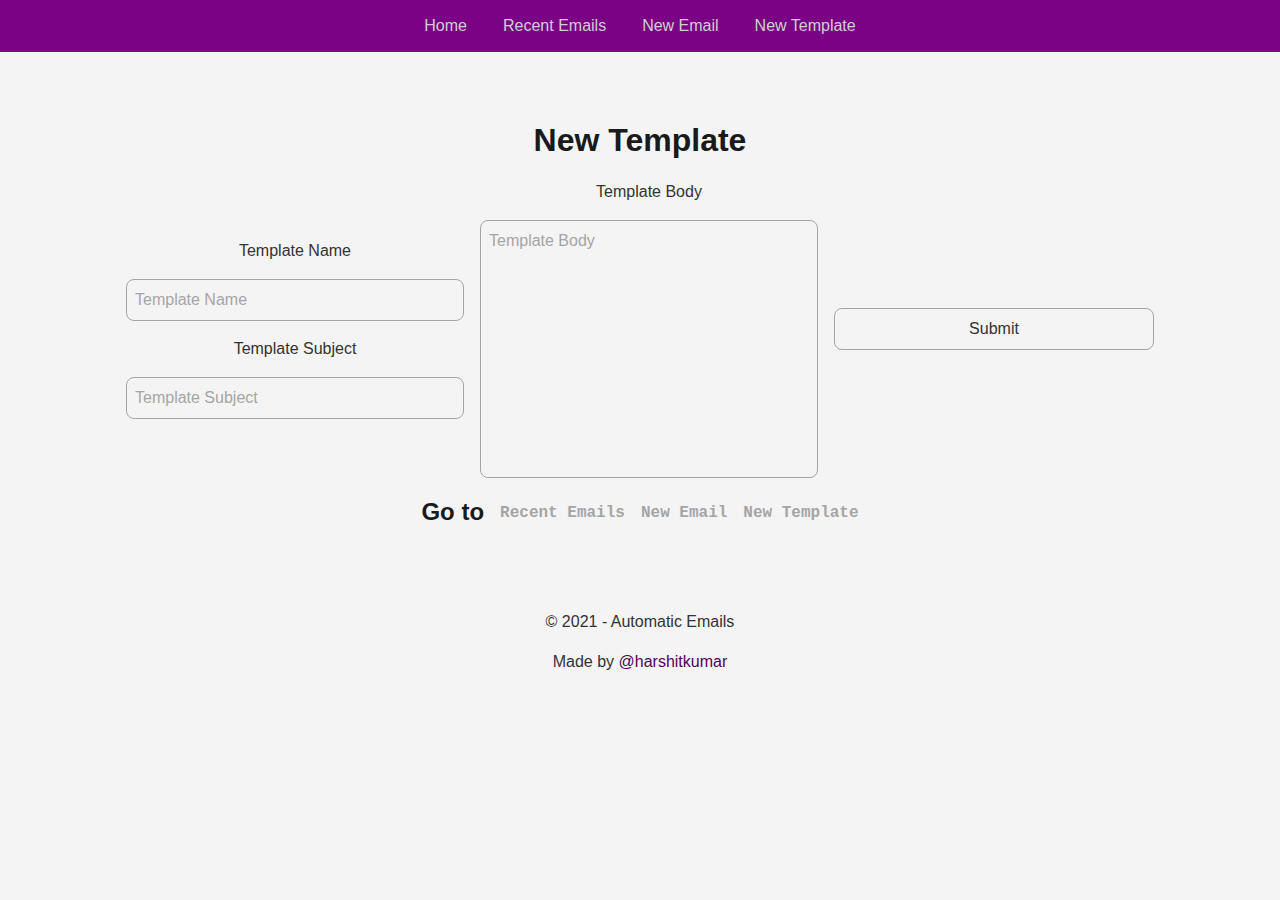
==== newtemplate.html @ 282c034e ":out of ideas for the message:" ====
<!DOCTYPE html>
<html lang="en">
<head>
    <meta charset="UTF-8">
    <meta http-equiv="X-UA-Compatible" content="IE=edge">
    <meta name="viewport" content="width=device-width, initial-scale=1.0">
    <title>New Template</title>
    <link rel="stylesheet" href="styles/style.css">
</head>
<body>
    <main>
        <nav>
            <ul>
                <a href="index.html"><li class="nav-item">Home</li></a>
                <a href="recent.html"><li class="nav-item">Recent Emails</li></a>
                <a href="new.html"><li class="nav-item">New Email</li></a>
                <a href="newtemplate.html"><li class="nav-item">New Template</li></a>
            </ul>
        </nav>
        <section class="template-main">
            <h1>New Template</h1>
            <form id="add" method="POST">
                <div class="left">
                    <label for="template-name">Template Name</label>
                    <input type="text" name="template-name" id="template-name" placeholder="Template Name">
                    <label for="template-subject">Template Subject</label>
                    <input type="text" name="template-subject" id="template-subject" placeholder="Template Subject">
                </div>
                <div class="right">
                    <label for="template-body">Template Body</label>
                <textarea name="template-body" id="template-body" cols="30" rows="10" placeholder="Template Body"></textarea>
                </div>
                <input id="button" type="submit" value="Submit">
            </form>
        </section>
        <section class="links">
            <h1>Go to </h1>
            <ul>
                <li class="link-item"><a href="recent.html">Recent Emails</a></li>
                <li class="link-item"><a href="new.html">New Email</a></li>
                <li class="link-item"><a href="newtemplate.html">New Template</a></li>
            </ul>
        </section>
        <footer>
            <p>© 2021 - Automatic Emails</p>
            <p>Made by <a class="highlight" href="https://www.harshitkumar.tech">@harshitkumar</a></p>
        </footer>

    </main>

</body>
</html>
---- styles/style.css ----
* {
    margin: 0;
    padding: 0;
}

* {
    font-family: 'Franklin Gothic Medium', 'Arial Narrow', Arial, sans-serif;
    font-size: 16px;
    line-height: 1.5;
    color: #333;
    background: #f4f4f4;
}

nav {
    background: rgb(209, 111, 111) !important;
    color: #fff;
    border: 8px;
    border-color:rgb(165, 165, 165);
}

a {
    background: transparent;
    text-decoration: none;
    color: rgb(207, 207, 207);
}

a:hover {
    background: transparent;
    text-decoration: none;
}

ul {
    list-style: none;
}

nav ul  {
    background:rgb(122, 2, 133);
    list-style: none;
    text-align: center;
    padding: 4px 4px;
    display: flex;
    justify-content: center;
    gap: 1rem;
    border-bottom: 8px;
    border-color:rgb(165, 165, 165);
}

nav ul li {
    background:rgb(122, 2, 133);
    padding: 10px;
    color: rgb(207, 207, 207);
    transition-duration: 500ms;
    animation-duration: 1s;
    cursor: pointer;
    border-radius: 8px;
}

.nav-item:hover {
    color: white;
    background: rgb(176, 0, 192);
}



.animation {
    animation: slide 1s ease-in infinite alternate;
}

@keyframes slide {
    0% {
        transform: translateX(0);
    }
    25% {
        transform: translateX(10px);
    }
    50% {
        transform: translateX(0);
    }
    75% {
        transform: translateX(10px);
    }
    100% {
        transform: translateX(0px);
    }

}

.hero {
    height: 90vh;
    display: flex;
    justify-content: center;
    align-items: center;
    flex-direction: column;
}

.hero h1 {
    font-size: 4rem;
    color: rgb(26, 26, 26);
    text-align: center;
    background: transparent;
}

.hero p {
    color: rgb(165, 165, 165);
    text-align: center;
    font-size: 1.5rem;
    margin-top: 0.5rem;
    margin: 0px 16rem;
    background: transparent;
}

.hero a {
    text-decoration: none;
    color: rgb(165, 165, 165);
    background: transparent;
}

@media (max-width: 768px) {
    .hero p {
        margin: 0px 4rem;
    }
}

@media (max-width: 480px) {
    .hero p {
        margin: 0px 1rem;
    }
}

.links {
    display: flex;
    justify-content: center;
    align-items: center;
    gap: 1rem;
    margin-top: 1rem;
}

.links ul {
    list-style: none;
    display: flex;
    justify-content: center;
    align-items: center;
    gap: 1rem;

}

.links h1 {
    font-size: 1.5rem;
    color: rgb(26, 26, 26);
    text-align: center;
    background: transparent;
}

.links a {
    text-decoration: none;
    color: rgb(165, 165, 165);
    background: transparent;
    font-family: 'Courier New', Courier, monospace !important; 
    font-weight: 700;
    transition-duration: 500ms;
    font-size: 1rem !important;
}

.links a:hover {
    color: rgb(176, 0, 192);
    text-decoration: underline;
}

footer {
    color: rgb(165, 165, 165);
    padding: 1rem;
    display: flex;
    flex-direction: column;
    justify-content: center !important;
    text-align: center;
    gap: 1rem;
    margin-top: 4rem;
}

.footer p {
    margin: 0;
    background: transparent;
}

.highlight {
    color: rgb(86, 0, 94);
    transition-duration: 500ms;
    text-decoration: none;
}

.highlight:hover {
    color: rgb(176, 0, 192);
    text-decoration: underline;
}


.template-main {
    display: flex;
    justify-content: center;
    align-items: center;
    flex-direction: column;
    margin-top: 4rem;
}

.template-main h1 {
    font-size: 2rem;
    color: rgb(26, 26, 26);
    text-align: center;
    background: transparent;
}

.template-main p {
    color: rgb(165, 165, 165);
    text-align: center;
    font-size: 1.5rem;
    margin-top: 0.5rem;
    margin: 0px 16rem;
    background: transparent;
}

.template-main a {
    text-decoration: none;
    color: rgb(165, 165, 165);
    background: transparent;
}

@media (max-width: 768px) {
    .template-main p {
        margin: 0px 4rem;
    }
}

@media (max-width: 480px) {
    .template-main p {
        margin: 0px 1rem;
    }
}

.template-main form {
    display: flex;
    justify-content: center;
    align-items: center;
    flex-direction: row;
    gap: 1rem;
    margin-top: 1rem;
}

@media screen and (max-width: 768px) {
    .template-main form {
        flex-direction: column;
    }
}

.left {
    display: flex;
    justify-content: center;
    align-items: center;
    flex-direction: column;
    gap: 1rem;
}

.right {
    display: flex;
    justify-content: center;
    align-items: center;
    flex-direction: column;
    gap: 1rem;
}

@media screen and (max-width: 768px) {
    .left {
        margin-bottom: 1rem;
    }
}
    
.template-main form input {
    padding: 0.5rem;
    border: 1px solid rgb(165, 165, 165);
    border-radius: 8px;
    width: 20rem;
    font-size: 1rem;
    transition-duration: 500ms;
}

.template-main form input:focus {
    outline: none;
    border: 1px solid rgb(176, 0, 192);
}

.template-main form input::placeholder {
    color: rgb(165, 165, 165);
}

.template-main form button {
    padding: 0.5rem;
    border: 1px solid rgb(165, 165, 165);
    border-radius: 8px;
    width: 20rem;
    font-size: 1rem;
    transition-duration: 500ms;
    background: rgb(122, 2, 133);
    color: rgb(207, 207, 207);
    cursor: pointer;
}

.template-main form #button:hover {
    background: rgb(176, 0, 192) !important;
    color: rgb(207, 207, 207) !important;
    border: 1px solid rgb(176, 0, 192);
    color: white;
    cursor: pointer;
}

.template-main form button:focus {
    outline: none;
}

.template-main form button:active {
    transform: scale(0.98);
}

.template-main form textarea {
    padding: 0.5rem;
    border: 1px solid rgb(165, 165, 165);
    border-radius: 8px;
    width: 20rem;
    font-size: 1rem;
    transition-duration: 500ms;
    resize: none;
}

.template-main form textarea:focus {
    outline: none;
    border: 1px solid rgb(176, 0, 192);
}

.template-main form textarea::placeholder {
    color: rgb(165, 165, 165);
}
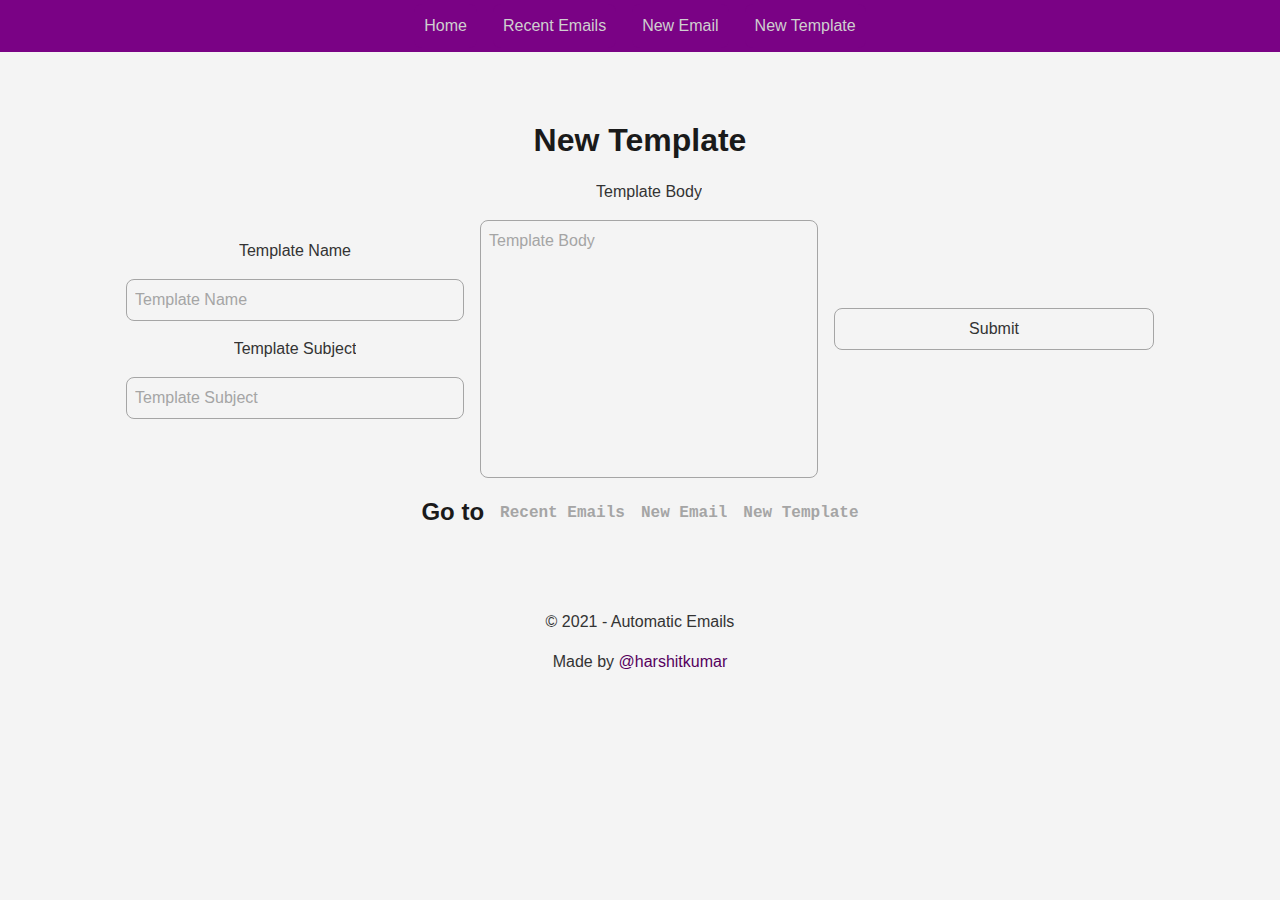
==== commit dbc160d5: "ok" ====
--- a/newtemplate.html
+++ b/newtemplate.html
@@ -19,7 +19,7 @@
         </nav>
         <section class="template-main">
             <h1>New Template</h1>
-            <form id="add" method="POST">
+            <form id="add_template">
                 <div class="left">
                     <label for="template-name">Template Name</label>
                     <input type="text" name="template-name" id="template-name" placeholder="Template Name">
@@ -30,7 +30,7 @@
                     <label for="template-body">Template Body</label>
                 <textarea name="template-body" id="template-body" cols="30" rows="10" placeholder="Template Body"></textarea>
                 </div>
-                <input id="button" type="submit" value="Submit">
+                <input id="button-template-submit" type="submit" value="Submit">
             </form>
         </section>
         <section class="links">
@@ -45,7 +45,7 @@
             <p>© 2021 - Automatic Emails</p>
             <p>Made by <a class="highlight" href="https://www.harshitkumar.tech">@harshitkumar</a></p>
         </footer>
-
+        <script src="js/script.js"></script>
     </main>
 
 </body>
--- a/styles/style.css
+++ b/styles/style.css
@@ -1,6 +1,7 @@
 * {
     margin: 0;
     padding: 0;
+    overflow-x: hidden;
 }
 
 * {
@@ -303,7 +304,7 @@
     cursor: pointer;
 }
 
-.template-main form #button:hover {
+.template-main form #button-template-submit:hover {
     background: rgb(176, 0, 192) !important;
     color: rgb(207, 207, 207) !important;
     border: 1px solid rgb(176, 0, 192);
@@ -311,11 +312,8 @@
     cursor: pointer;
 }
 
-.template-main form button:focus {
-    outline: none;
-}
-
-.template-main form button:active {
+
+.template-main form #button-template-submit:active {
     transform: scale(0.98);
 }
 
